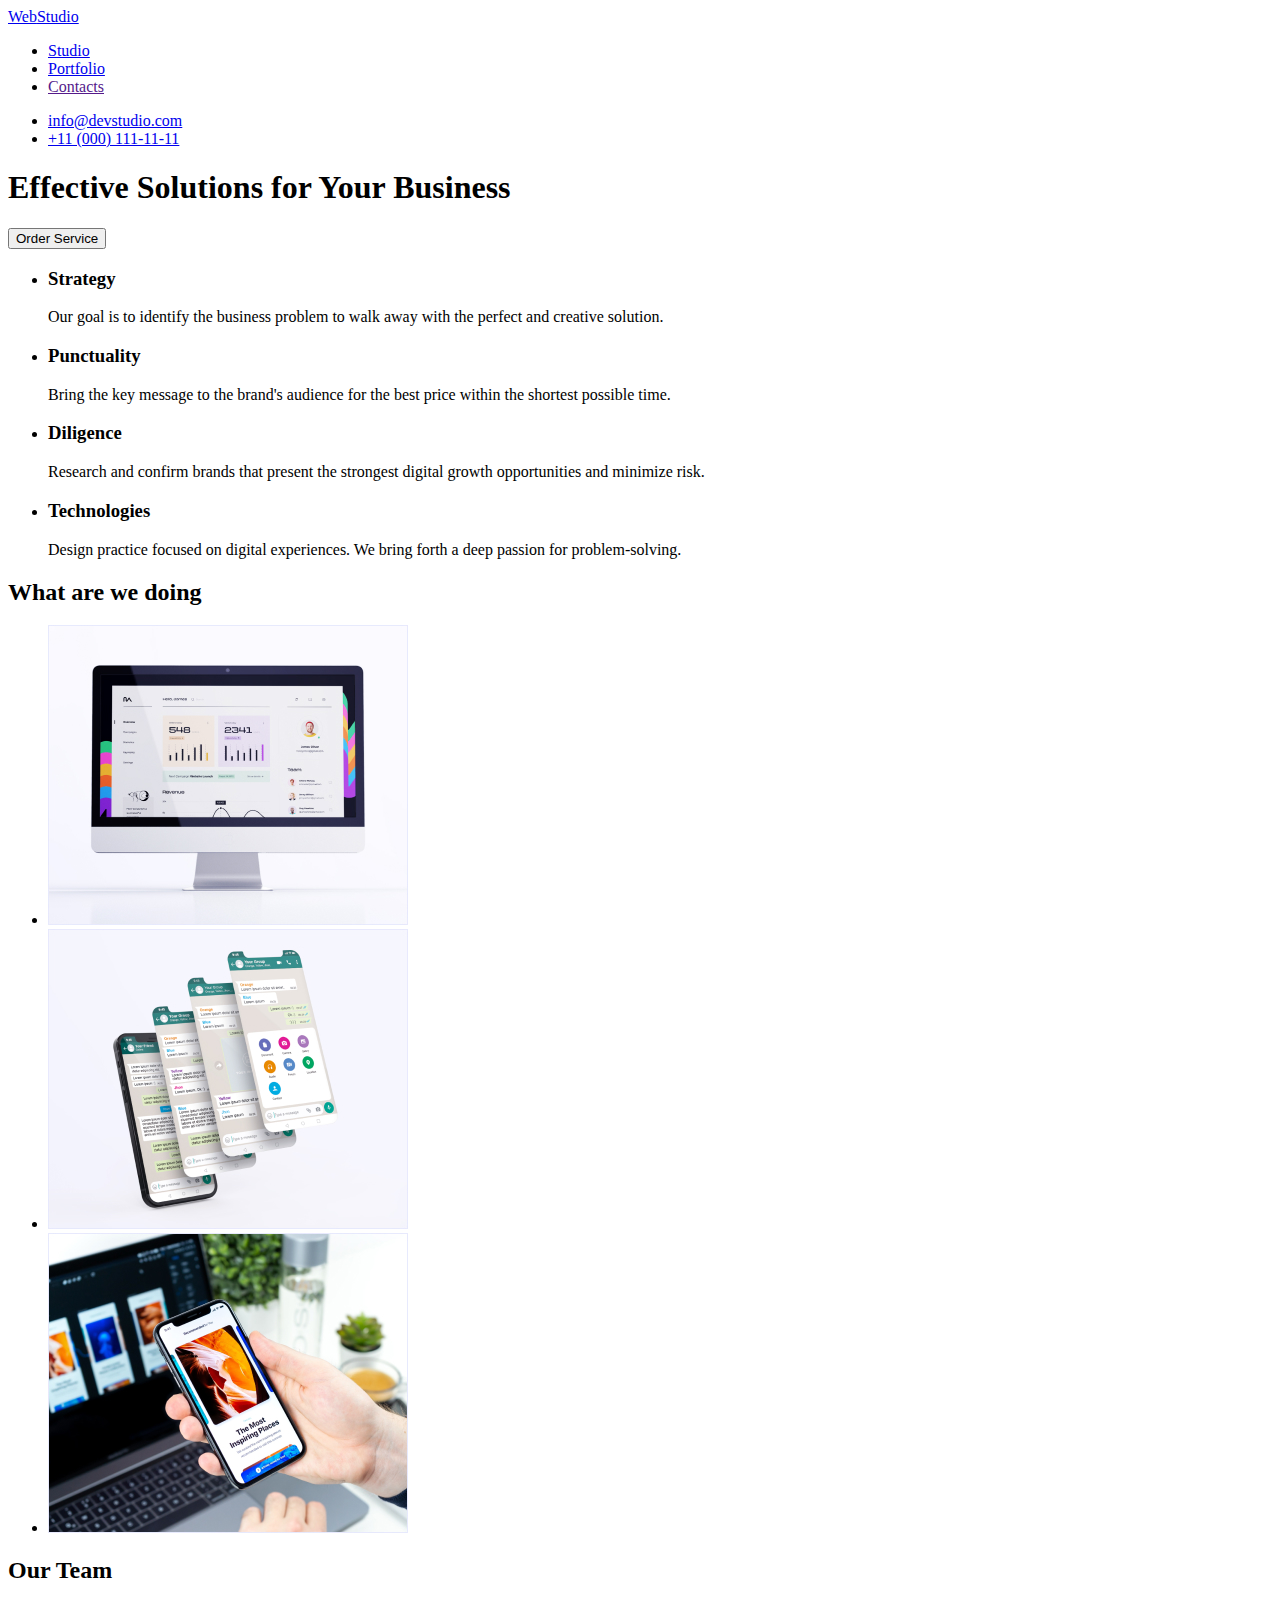
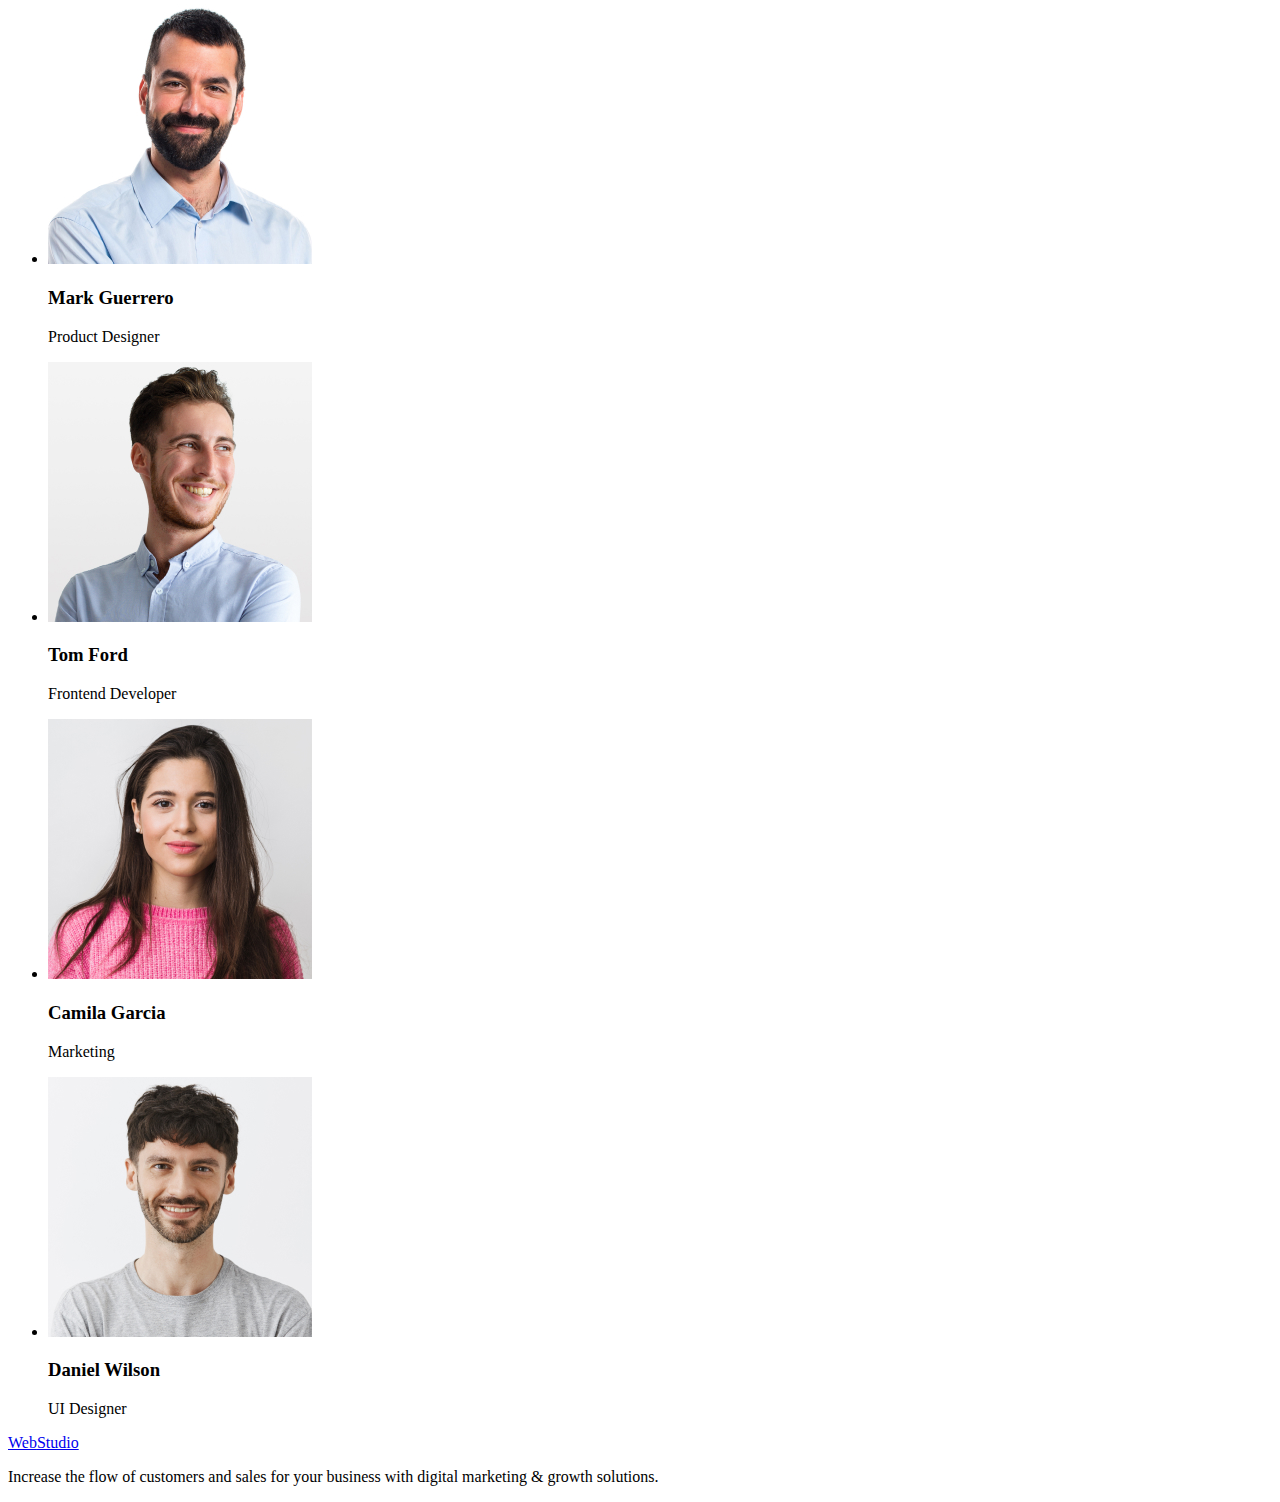
==== index.html @ 490d6470 "add-portfolio-html" ====
<!DOCTYPE html>
<html lang="en">
  <head>
    <meta charset="UTF-8" />
    <meta http-equiv="X-UA-Compatible" content="IE=edge" />
    <meta name="viewport" content="width=device-width, initial-scale=1.0" />
    <title>Document</title>
  </head>
  <body>
    <header>
      <a href="./index.html"><span>Web</span>Studio</a>

      <nav>
        <ul>
          <li><a href="./index.html">Studio</a></li>
          <li><a href="./Portfolio.html">Portfolio</a></li>
          <li><a href="">Contacts</a></li>
        </ul>
      </nav>

      <ul>
        <li><a href="mailto:info@devstudio.com">info@devstudio.com</a></li>
        <li><a href="tel:+110001111111">+11 (000) 111-11-11</a></li>
      </ul>
    </header>
    <main>
      <section>
        <h1>Effective Solutions for Your Business</h1>
        <button type="button">Order Service</button>
      </section>

      <!-- strategy......Technologies.  -->
      <section>
        <ul>
          <li>
            <h3>Strategy</h3>
            <p>
              Our goal is to identify the business problem to walk away with the
              perfect and creative solution.
            </p>
          </li>
          <li>
            <h3>Punctuality</h3>
            <p>
              Bring the key message to the brand's audience for the best price
              within the shortest possible time.
            </p>
          </li>
          <li>
            <h3>Diligence</h3>
            <p>
              Research and confirm brands that present the strongest digital
              growth opportunities and minimize risk.
            </p>
          </li>
          <li>
            <h3>Technologies</h3>
            <p>
              Design practice focused on digital experiences. We bring forth a
              deep passion for problem-solving.
            </p>
          </li>
        </ul>
      </section>
      <!-- What are we doing -->
      <section>
        <h2>What are we doing</h2>
        <ul>
          <li>
            <img src="./images/rectangle71.jpg" width="360" alt="All in one" />
          </li>
          <li>
            <img
              src="./images/rectangle712.jpg"
              width="360"
              alt="many displays"
            />
          </li>
          <li>
            <img src="./images/rectangle713.jpg" width="360" alt="Phone" />
          </li>
        </ul>
      </section>

      <!-- Our Team -->
      <section>
        <h2>Our Team</h2>
        <ul>
          <li>
            <img src="./images/foto1.jpg" width="264" alt="Mark Guerrero" />
            <h3>Mark Guerrero</h3>
            <p>Product Designer</p>
          </li>
          <li>
            <img src="./images/foto2.jpg" width="264" alt="Tom Ford" />
            <h3>Tom Ford</h3>
            <p>Frontend Developer</p>
          </li>
          <li>
            <img src="./images/foto3.jpg" width="264" alt="Camila Garcia" />
            <h3>Camila Garcia</h3>
            <p>Marketing</p>
          </li>
          <li>
            <img src="./images/foto4.jpg" width="264" alt="Daniel Wilson" />
            <h3>Daniel Wilson</h3>
            <p>UI Designer</p>
          </li>
        </ul>
      </section>
    </main>
    <footer>
      <a href="./index.html"><span>Web</span>Studio</a>
      <p>
        Increase the flow of customers and sales for your business with digital
        marketing & growth solutions.
      </p>
    </footer>
  </body>
</html>
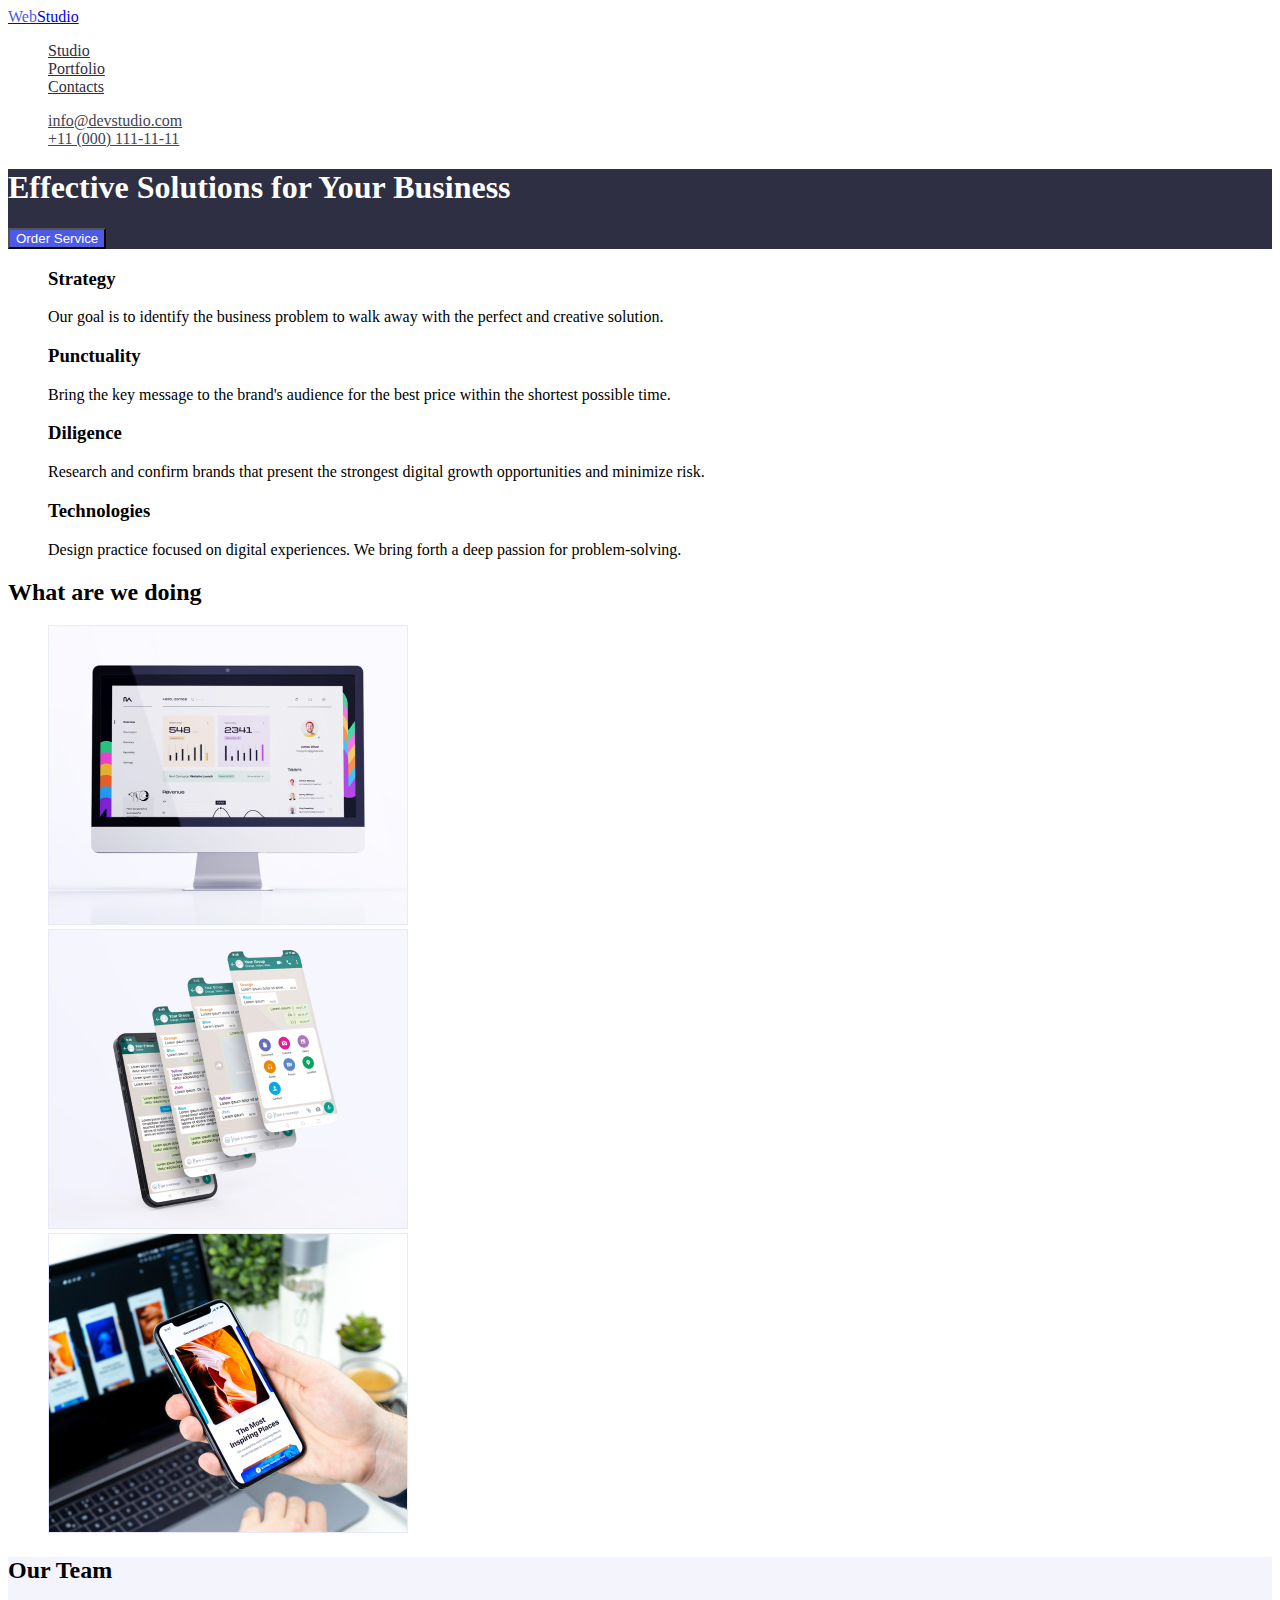
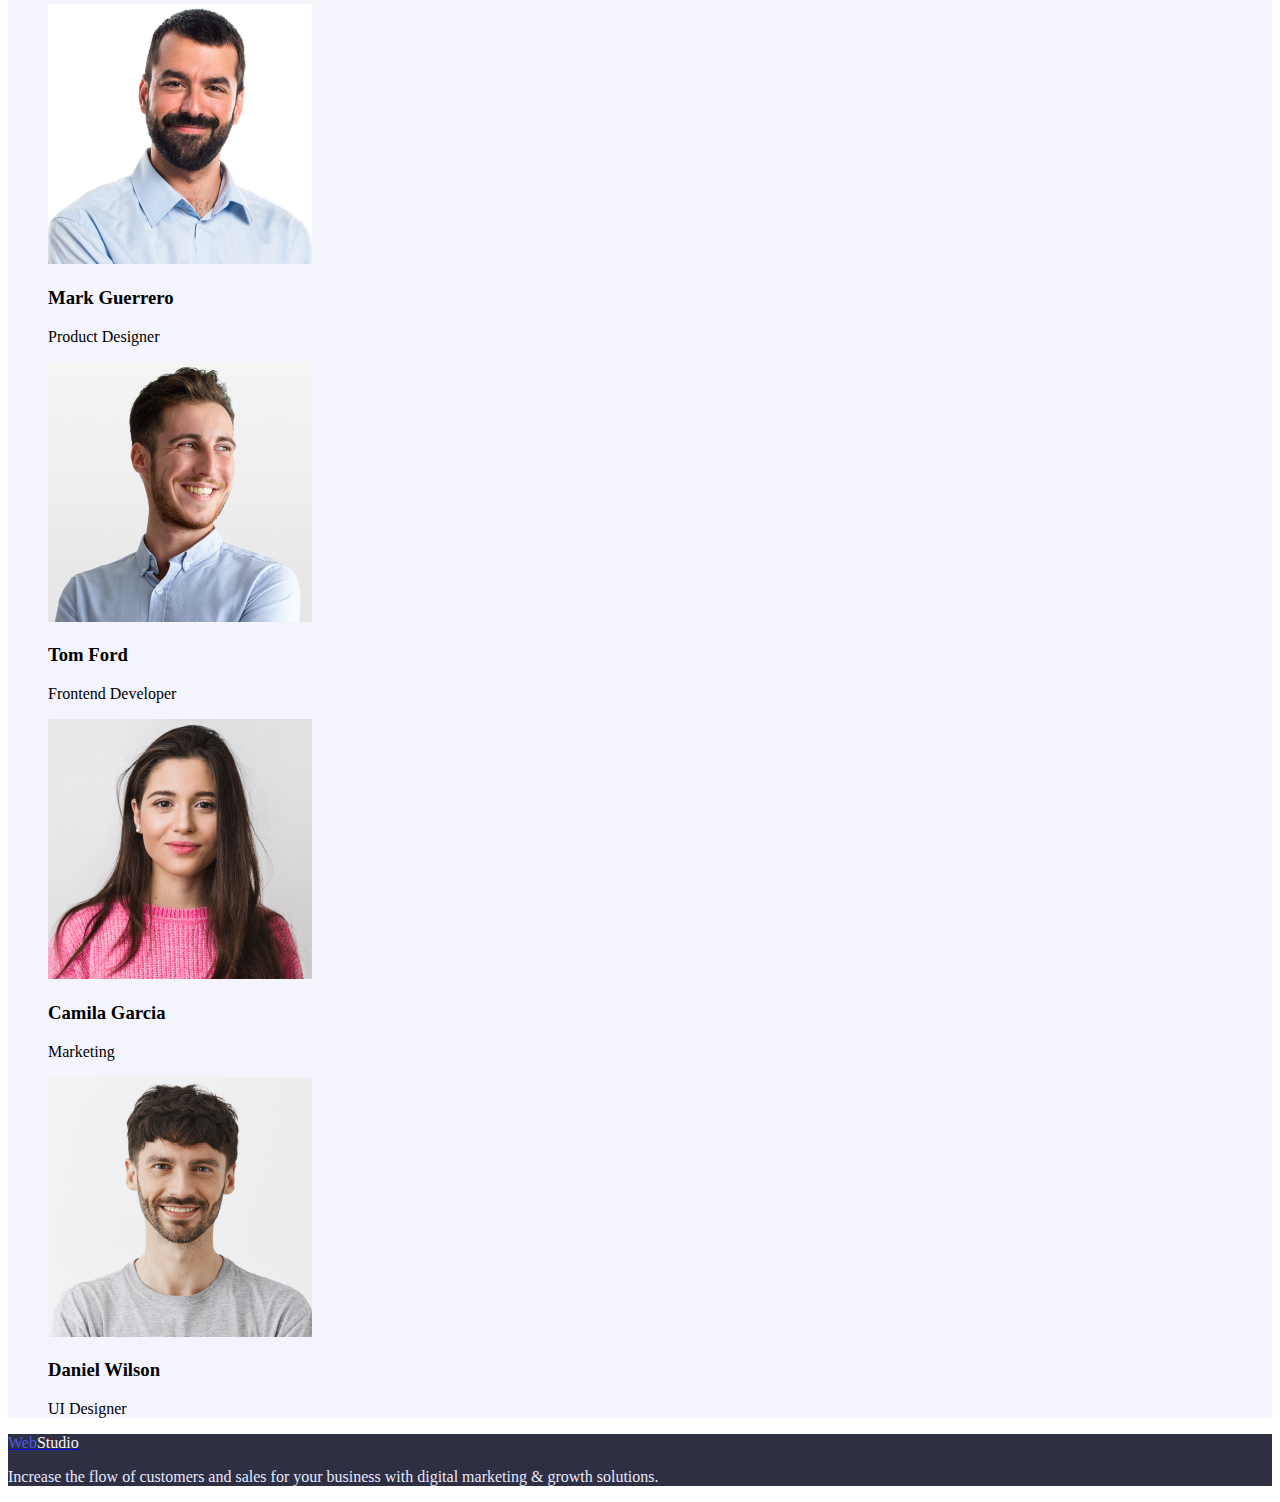
==== commit 7a03df5c: "add some class" ====
--- a/index.html
+++ b/index.html
@@ -5,28 +5,29 @@
     <meta http-equiv="X-UA-Compatible" content="IE=edge" />
     <meta name="viewport" content="width=device-width, initial-scale=1.0" />
     <title>Document</title>
+    <link rel="stylesheet" href="./css/styles.css">
   </head>
   <body>
     <header>
-      <a href="./index.html"><span>Web</span>Studio</a>
+      <a href="./index.html"><span class="logo">Web</span>Studio</a>
 
       <nav>
         <ul>
-          <li><a href="./index.html">Studio</a></li>
-          <li><a href="./Portfolio.html">Portfolio</a></li>
-          <li><a href="">Contacts</a></li>
+          <li><a href="./index.html" class="nav">Studio</a></li>
+          <li><a href="./portfolio.html" class="nav">Portfolio</a></li>
+          <li><a href=""class="nav">Contacts</a></li>
         </ul>
       </nav>
 
       <ul>
-        <li><a href="mailto:info@devstudio.com">info@devstudio.com</a></li>
-        <li><a href="tel:+110001111111">+11 (000) 111-11-11</a></li>
+        <li><a href="mailto:info@devstudio.com" class="mail-tel">info@devstudio.com</a></li>
+        <li><a href="tel:+110001111111" class="mail-tel">+11 (000) 111-11-11</a></li>
       </ul>
     </header>
     <main>
-      <section>
+      <section class="head">
         <h1>Effective Solutions for Your Business</h1>
-        <button type="button">Order Service</button>
+        <button type="button" class="button-primary">Order Service</button>
       </section>
 
       <!-- strategy......Technologies.  -->
@@ -83,7 +84,7 @@
       </section>
 
       <!-- Our Team -->
-      <section>
+      <section class="our-team">
         <h2>Our Team</h2>
         <ul>
           <li>
@@ -109,8 +110,8 @@
         </ul>
       </section>
     </main>
-    <footer>
-      <a href="./index.html"><span>Web</span>Studio</a>
+    <footer class="footer">
+      <a href="./index.html"><span class="logo">Web</span><span class="logo-footer">Studio</span></a>
       <p>
         Increase the flow of customers and sales for your business with digital
         marketing & growth solutions.
--- a/css/styles.css
+++ b/css/styles.css
@@ -0,0 +1,60 @@
+/*  усіх заголовків #2E2F42 */
+/*  загального тексту #434455 */
+/*  кнопок #4D5AE5 */
+/*  активний текст #FFFFFF */
+/*  фон неатквної кнопки #E7E9FC */
+
+.body{
+    background-color: #E5E5E5;
+    color: #434455;
+}
+ul{
+    list-style: none;
+}
+ /* Логотип */
+ .logo{
+    color: #4D5AE5;
+ }
+ .nav{
+   color:  #2E2F42
+ }
+
+ .head{
+    background: #2E2F42;
+    color: #FFFFFF;
+ }
+ 
+ .button-primary{
+    background-color:   #4D5AE5;
+    color: #FFFFFF;
+ }
+ .button-primary:hover, .button-primary:focus{
+    background-color: #E7E9FC;
+    color: #4D5AE5;
+ }
+ .button-secondary{
+    background-color: #E7E9FC;
+    color: #4D5AE5;
+ }
+.button-secondary:hover, .button-secondary:focus{
+    background-color:   #4D5AE5;
+    color: #FFFFFF;
+}
+.mail-tel{
+    color: #434455;
+}
+.mail-tel:hover, .mail-tel:focus{
+    color: #4D5AE5;
+}
+.our-team{
+    background-color: #F4F4FD;
+    
+}
+
+.footer{
+    background-color: #2E2F42;
+    color: #E7E9FC;
+}
+.logo-footer{
+    color: #F4F4FD;
+}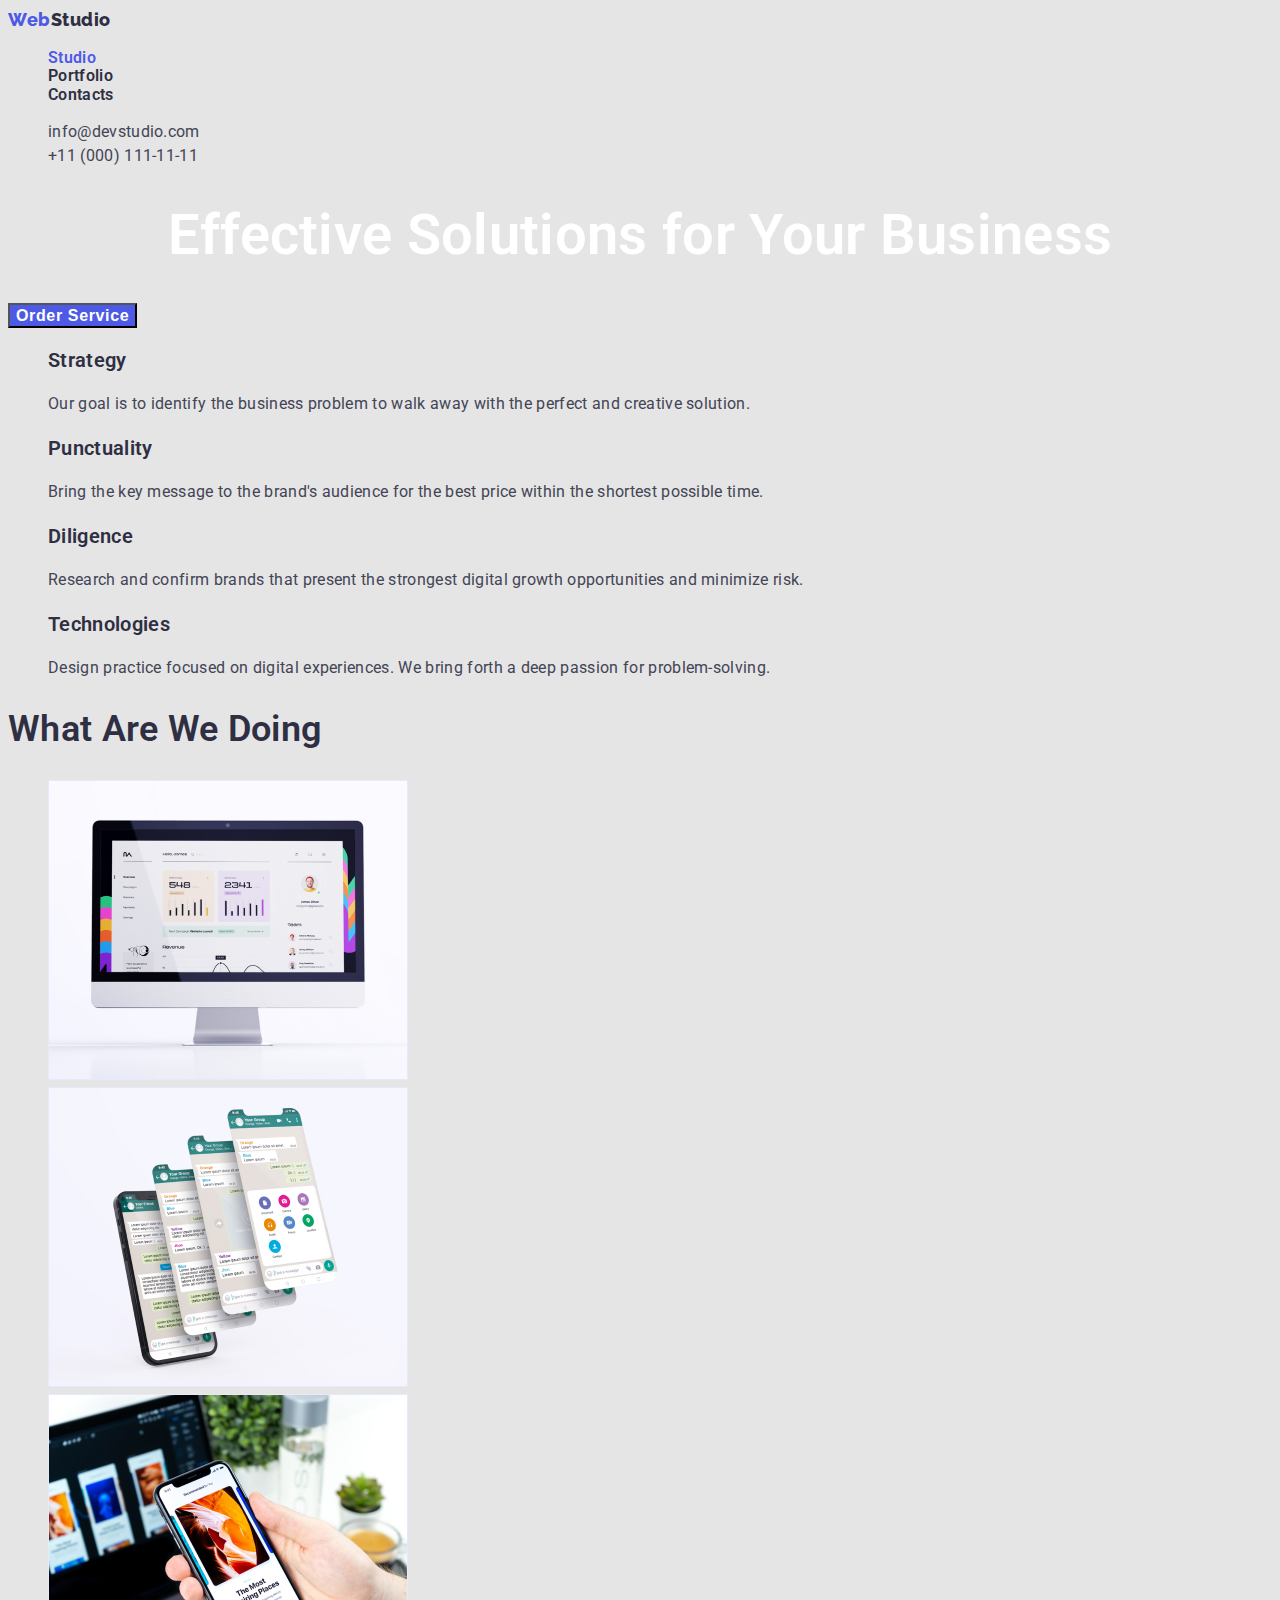
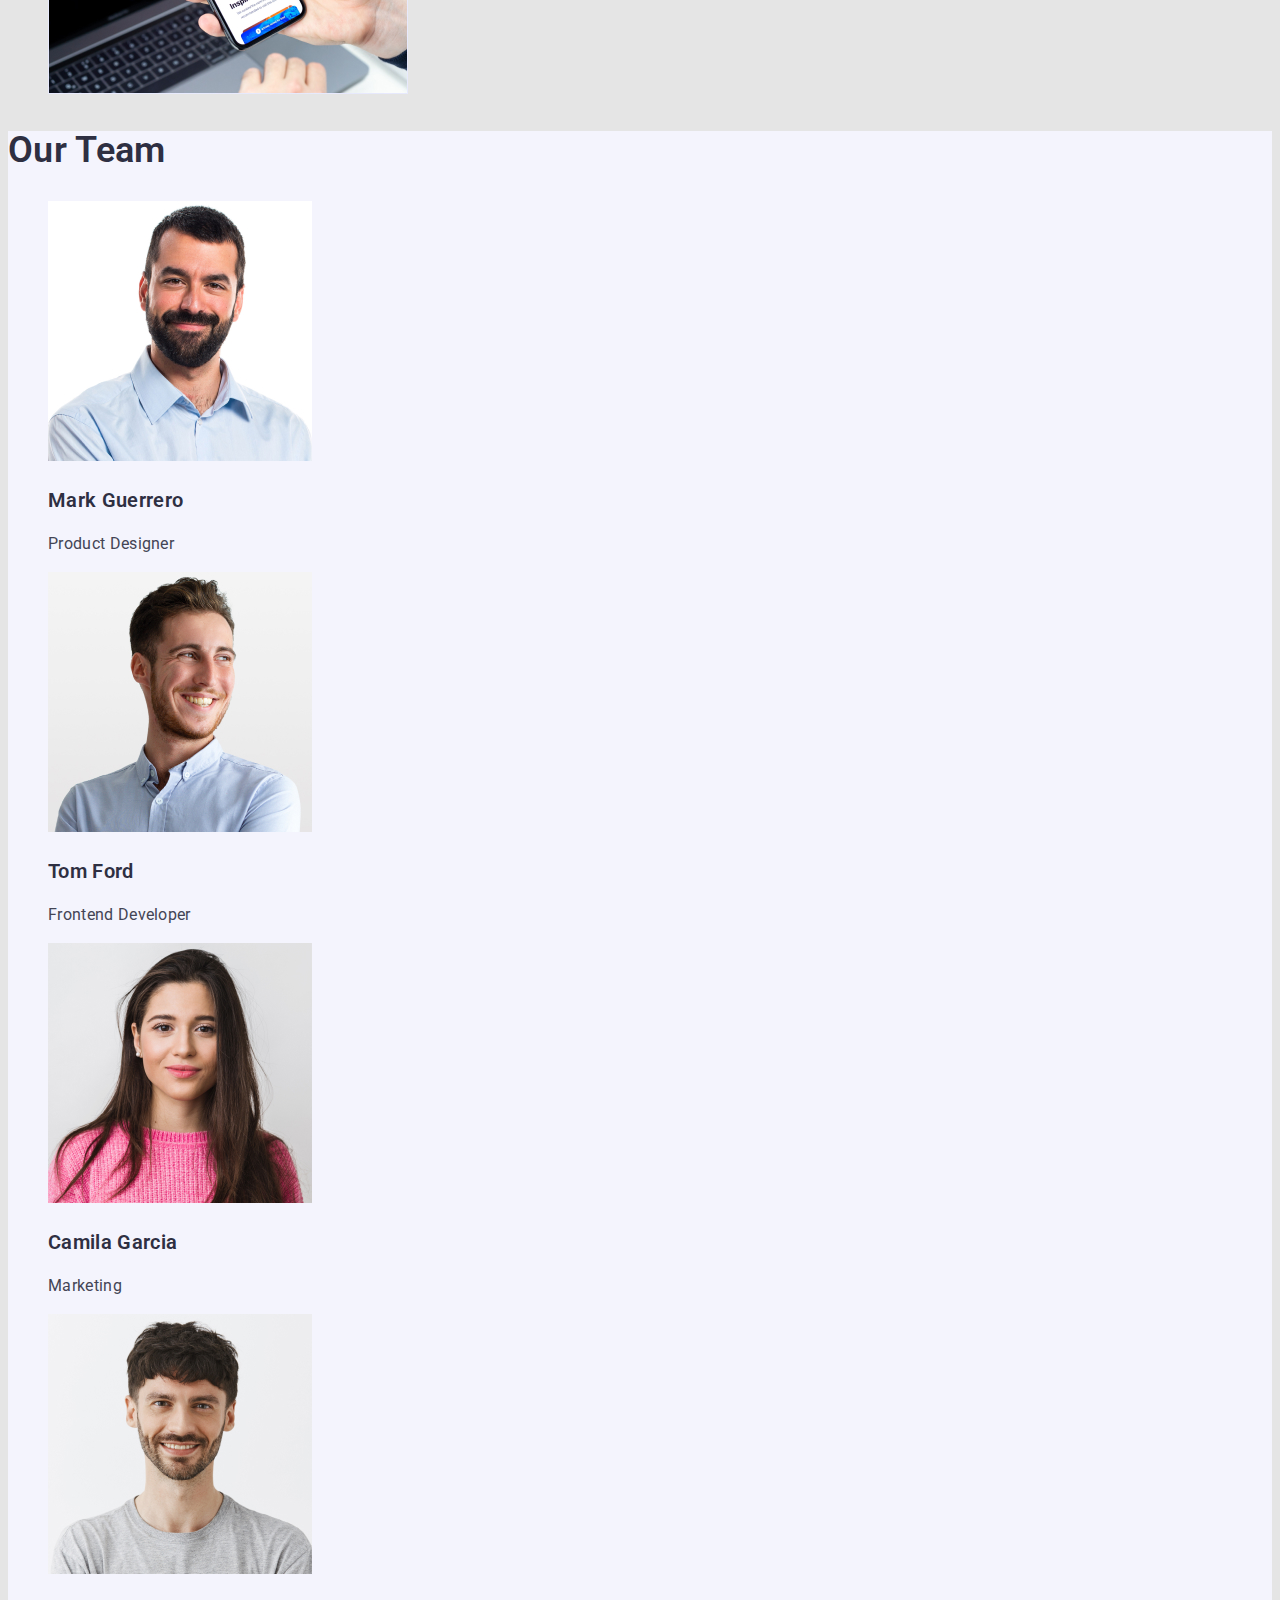
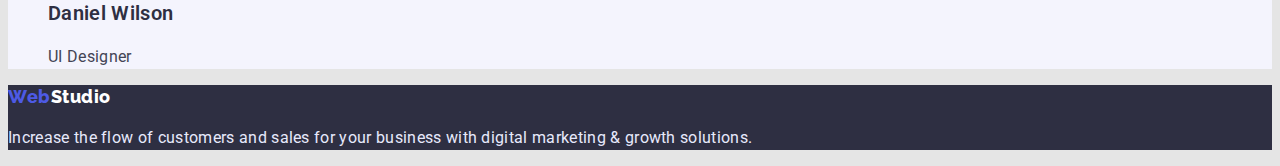
==== commit a7c15bb6: "for inspection" ====
--- a/index.html
+++ b/index.html
@@ -4,58 +4,66 @@
     <meta charset="UTF-8" />
     <meta http-equiv="X-UA-Compatible" content="IE=edge" />
     <meta name="viewport" content="width=device-width, initial-scale=1.0" />
-    <title>Document</title>
-    <link rel="stylesheet" href="./css/styles.css">
+    <title>WebStudio</title>
+<link rel="preconnect" href="https://fonts.googleapis.com">
+<link rel="preconnect" href="https://fonts.gstatic.com" crossorigin>
+<link href="https://fonts.googleapis.com/css2?family=Raleway:wght@700&family=Roboto:wght@400;500;700;900&display=swap" rel="stylesheet">
+
+<link rel="stylesheet" href="./css/styles.css">
   </head>
+
   <body>
     <header>
-      <a href="./index.html"><span class="logo">Web</span>Studio</a>
+      <a href="./index.html" class="logo"><span class="web">Web</span><span class="studio">Studio</span></a>
 
       <nav>
-        <ul>
-          <li><a href="./index.html" class="nav">Studio</a></li>
-          <li><a href="./portfolio.html" class="nav">Portfolio</a></li>
-          <li><a href=""class="nav">Contacts</a></li>
+        <ul  class="site-nav">
+          <li><a href="./index.html" class="link-current">Studio</a></li>
+          <li><a href="./portfolio.html" class="link">Portfolio</a></li>
+          <li><a href="" class="link">Contacts</a></li>
         </ul>
       </nav>
 
       <ul>
-        <li><a href="mailto:info@devstudio.com" class="mail-tel">info@devstudio.com</a></li>
-        <li><a href="tel:+110001111111" class="mail-tel">+11 (000) 111-11-11</a></li>
+        <li><a href="mailto:info@devstudio.com" class="contacts">info@devstudio.com</a></li>
+        <li><a href="tel:+110001111111" class="contacts">+11 (000) 111-11-11</a></li>
       </ul>
     </header>
     <main>
-      <section class="head">
-        <h1>Effective Solutions for Your Business</h1>
+      <section class="hero">
+        <h1 class="hero-title">Effective Solutions for Your Business</h1>
         <button type="button" class="button-primary">Order Service</button>
       </section>
 
+
       <!-- strategy......Technologies.  -->
-      <section>
+
+
+      <section class="section">
         <ul>
           <li>
-            <h3>Strategy</h3>
+            <h3 class="section-subtitles">Strategy</h3>
             <p>
               Our goal is to identify the business problem to walk away with the
               perfect and creative solution.
             </p>
           </li>
           <li>
-            <h3>Punctuality</h3>
+            <h3 class="section-subtitles">Punctuality</h3>
             <p>
               Bring the key message to the brand's audience for the best price
               within the shortest possible time.
             </p>
           </li>
           <li>
-            <h3>Diligence</h3>
+            <h3 class="section-subtitles">Diligence</h3>
             <p>
               Research and confirm brands that present the strongest digital
               growth opportunities and minimize risk.
             </p>
           </li>
           <li>
-            <h3>Technologies</h3>
+            <h3 class="section-subtitles">Technologies</h3>
             <p>
               Design practice focused on digital experiences. We bring forth a
               deep passion for problem-solving.
@@ -63,9 +71,13 @@
           </li>
         </ul>
       </section>
+
+
       <!-- What are we doing -->
-      <section>
-        <h2>What are we doing</h2>
+
+
+      <section class="section">
+        <h2 class="selection-title">What are we doing</h2>
         <ul>
           <li>
             <img src="./images/rectangle71.jpg" width="360" alt="All in one" />
@@ -83,35 +95,40 @@
         </ul>
       </section>
 
+
       <!-- Our Team -->
-      <section class="our-team">
-        <h2>Our Team</h2>
+
+
+      <section class="section team">
+        <h2 class="selection-title"> Our Team</h2>
         <ul>
           <li>
             <img src="./images/foto1.jpg" width="264" alt="Mark Guerrero" />
-            <h3>Mark Guerrero</h3>
+            <h3 class="section-subtitles">Mark Guerrero</h3>
             <p>Product Designer</p>
           </li>
           <li>
             <img src="./images/foto2.jpg" width="264" alt="Tom Ford" />
-            <h3>Tom Ford</h3>
+            <h3 class="section-subtitles">Tom Ford</h3>
             <p>Frontend Developer</p>
           </li>
           <li>
             <img src="./images/foto3.jpg" width="264" alt="Camila Garcia" />
-            <h3>Camila Garcia</h3>
+            <h3 class="section-subtitles">Camila Garcia</h3>
             <p>Marketing</p>
           </li>
           <li>
             <img src="./images/foto4.jpg" width="264" alt="Daniel Wilson" />
-            <h3>Daniel Wilson</h3>
+            <h3 class="section-subtitles">Daniel Wilson</h3>
             <p>UI Designer</p>
           </li>
         </ul>
       </section>
     </main>
+
+
     <footer class="footer">
-      <a href="./index.html"><span class="logo">Web</span><span class="logo-footer">Studio</span></a>
+      <a href="./index.html" class="logo"><span class="web">Web</span><span class="studio">Studio</span></a>
       <p>
         Increase the flow of customers and sales for your business with digital
         marketing & growth solutions.
--- a/css/styles.css
+++ b/css/styles.css
@@ -1,60 +1,191 @@
-/*  усіх заголовків #2E2F42 */
-/*  загального тексту #434455 */
-/*  кнопок #4D5AE5 */
-/*  активний текст #FFFFFF */
-/*  фон неатквної кнопки #E7E9FC */
 
-.body{
+/* колір основного тексту 434455*/
+/* основний колір фону #E5E5E5 */
+
+/* додатковий колір фону F4F4FD */
+
+/* headlines #2E2F42 */
+/* button text #4D5AE5 */
+/* button background #E7E9FC */
+
+
+:root{
+    --primary-text-color: #434455;
+    --primary-white-color: #ffffff;
+    --title-text-color: #2E2F42;
+    --accent-color: #4D5AE5;
+}
+
+body{
+
+    font-family: 'Roboto', sans-serif;
     background-color: #E5E5E5;
-    color: #434455;
+    color: var(--primary-text-color);
+    letter-spacing: 0.02em;
+    font-size: 16px;
+    line-height: 1.5;
+
 }
+
+ /* Логотип */
+ 
+  .logo{
+    Font-family: 'Raleway', sans-serif;
+
+font-weight: 800;
+font-size: 18px;
+line-height: 1.3;
+letter-spacing: 0.03em;
+text-decoration: none;
+
+ }
+
+.web{
+    color: var(--accent-color);
+ }
+.studio{
+    color: var(--title-text-color);
+}
+    
+/* прибрав точки в списку */
+
 ul{
     list-style: none;
+    }
+
+
+    /* шапка з контактами */
+.site-nav{
+ 
+font-weight: 600;
+font-size: 16px;
+line-height: 1.15;
+
 }
- /* Логотип */
- .logo{
-    color: #4D5AE5;
- }
- .nav{
-   color:  #2E2F42
+
+ .site-nav .link{
+    color: var(--title-text-color);
+    text-decoration: none
+
  }
 
- .head{
-    background: #2E2F42;
-    color: #FFFFFF;
+ .site-nav .link:hover, .site-nav .link:focus{
+   color: var(--primary-text-color);
  }
- 
- .button-primary{
-    background-color:   #4D5AE5;
-    color: #FFFFFF;
- }
- .button-primary:hover, .button-primary:focus{
-    background-color: #E7E9FC;
-    color: #4D5AE5;
- }
- .button-secondary{
-    background-color: #E7E9FC;
-    color: #4D5AE5;
- }
-.button-secondary:hover, .button-secondary:focus{
-    background-color:   #4D5AE5;
-    color: #FFFFFF;
-}
-.mail-tel{
-    color: #434455;
-}
-.mail-tel:hover, .mail-tel:focus{
-    color: #4D5AE5;
-}
-.our-team{
-    background-color: #F4F4FD;
-    
+
+
+.site-nav .link-current{
+    color: var(--accent-color);
+    text-decoration: none
 }
 
+
+.contacts{
+    color: var(--primary-text-color);
+
+
+font-size: 16px;
+line-height: 1.15;
+text-decoration: none;
+}
+.contacts:hover, .contacts:focus{
+    color: var(--accent-color);
+}
+
+.hero-title{
+    color: var(--primary-white-color);
+ 
+font-weight: 600;
+font-size: 56px;
+line-height: 1.07;
+
+text-align: center;
+}
+
+/* заголовки  */
+
+
+.selection-title, .section-subtitles {
+    color: var(--title-text-color);
+}
+
+.selection-title{
+    
+font-weight: 600;
+font-size: 36px;
+line-height: 1.11;
+
+
+text-transform: capitalize;
+}
+
+.section-subtitles{
+    font-weight: 600;
+font-size: 20px;
+line-height: 1.2;
+
+}
+
+
+    /* Our team */
+
+.team{
+    background-color: #F4F4FD;
+}
+
+    /* Кнопки */
+
+
+.button-primary{
+
+    color: var(--primary-white-color);
+    background-color: var(--accent-color);
+
+
+    font-weight: 600;
+font-size: 16px;
+line-height: 1.19;
+
+letter-spacing: 0.04em;
+
+    cursor: pointer;
+
+ 
+}
+
+.buton-primary:hover, 
+.buton-primary:focus{
+    color: var(--accent-color);
+    background-color: #E7E9FC;
+} 
+
+.button-secondary{
+   
+    color: var(--accent-color);
+    background-color: #E7E9FC;
+
+font-weight: 600;
+font-size: 16px;
+line-height: 1.5;
+
+letter-spacing: 0.04em;
+
+ cursor: pointer;
+
+}
+.button-secondary:hover, 
+.button-secondary:focus{
+    color: var(--primary-white-color);
+    background-color: var(--accent-color);
+}
+
+
+    /* footer */
 .footer{
-    background-color: #2E2F42;
+
     color: #E7E9FC;
+    background-color: var(--title-text-color);
 }
-.logo-footer{
-    color: #F4F4FD;
+.footer .studio{
+    color: var(--primary-white-color);
 }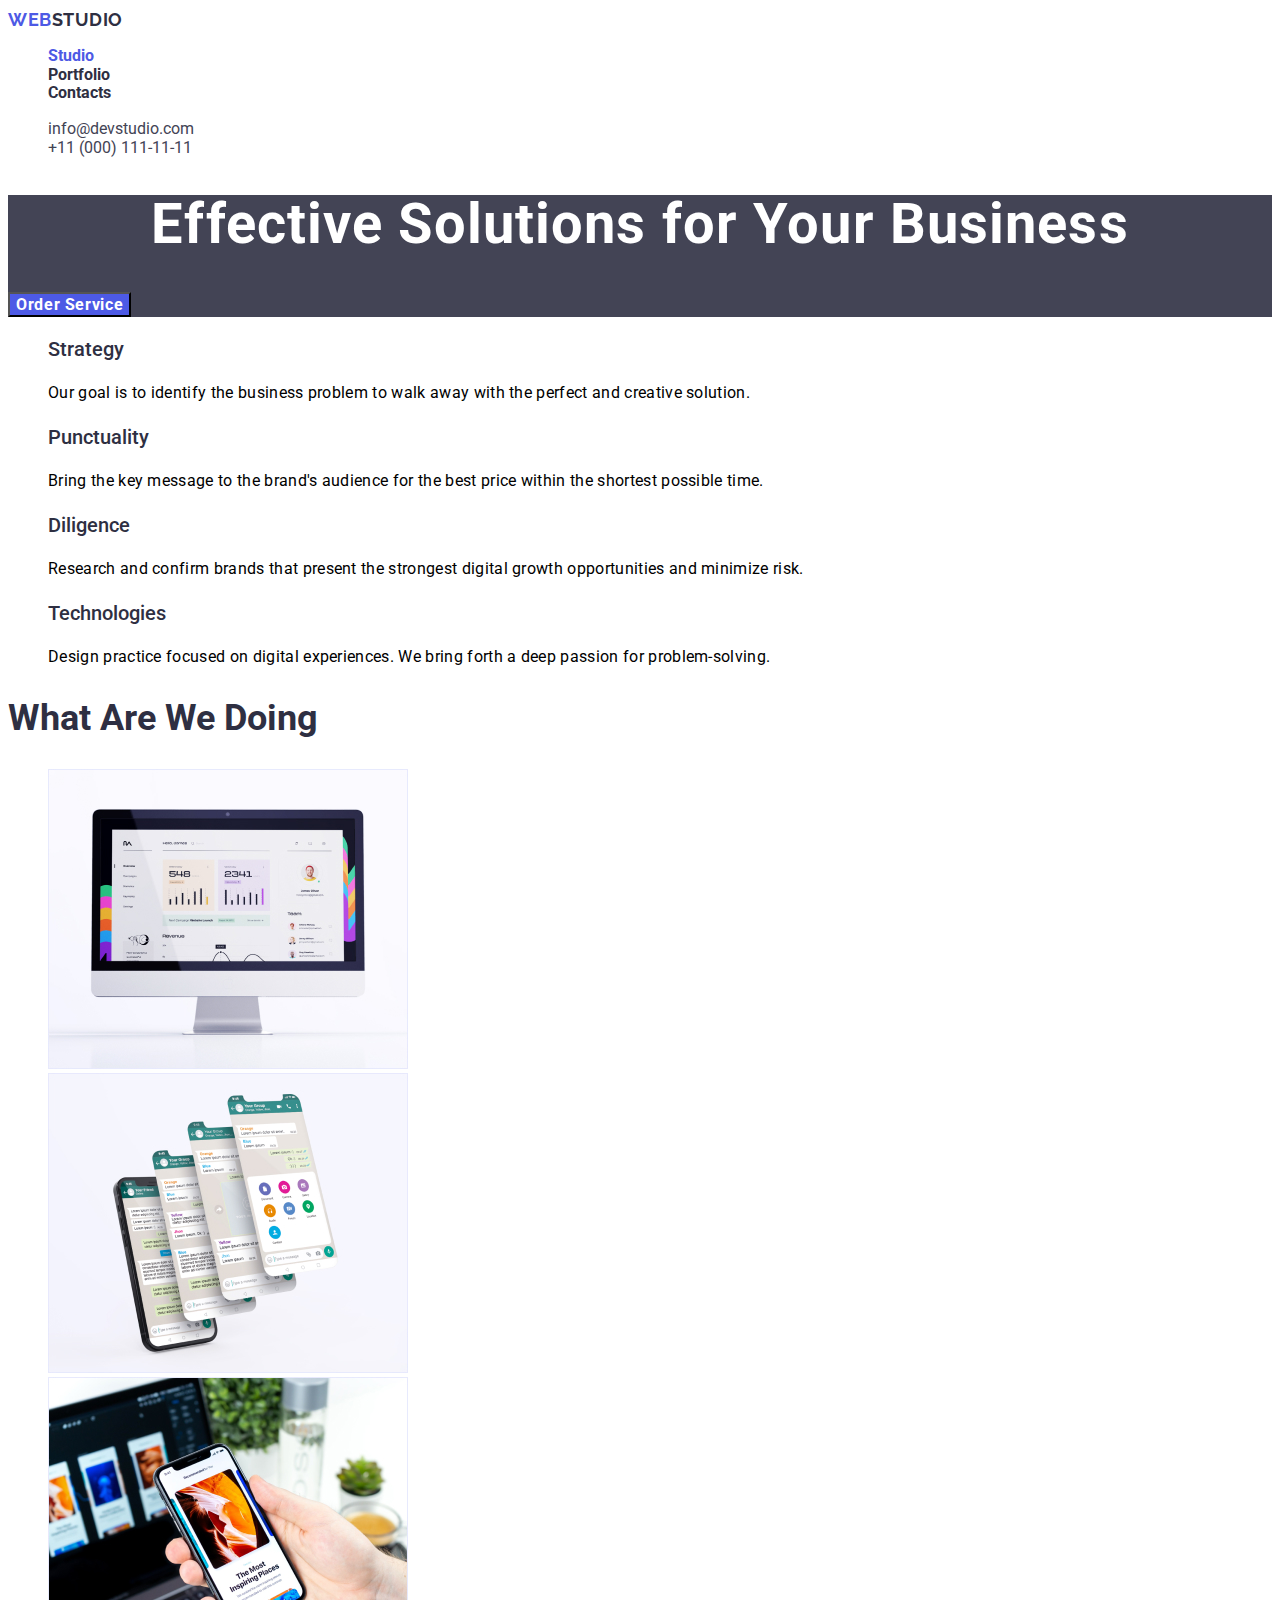
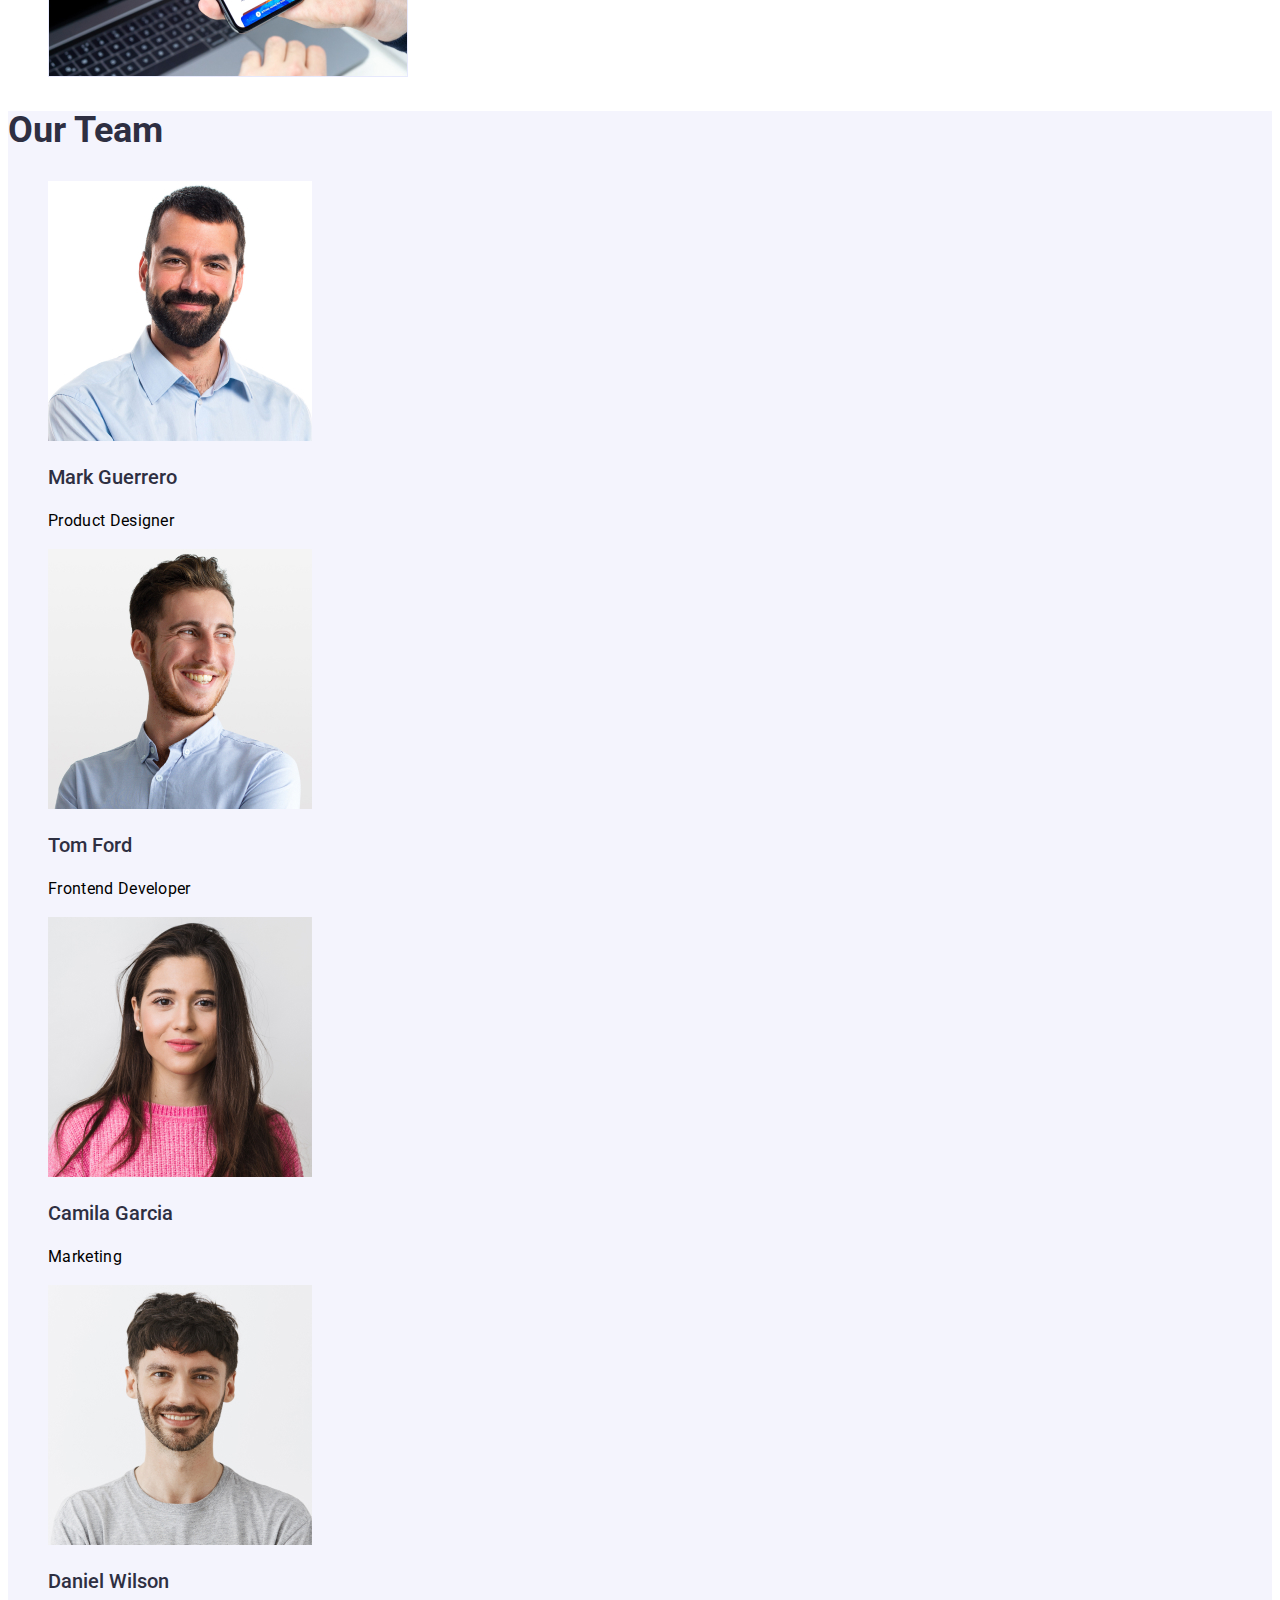
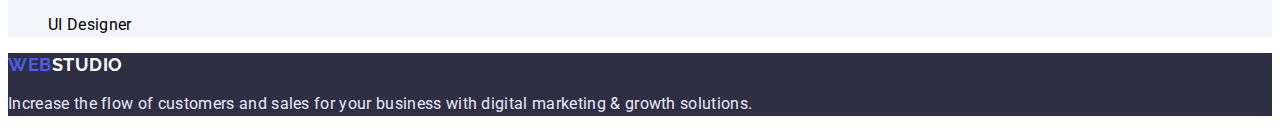
==== commit 75228602: "fixed errors" ====
--- a/index.html
+++ b/index.html
@@ -40,31 +40,32 @@
 
 
       <section class="section">
+        <h2 class="visually-hidden">Futures</h2>
         <ul>
           <li>
             <h3 class="section-subtitles">Strategy</h3>
-            <p>
+            <p class="primary-text">
               Our goal is to identify the business problem to walk away with the
               perfect and creative solution.
             </p>
           </li>
           <li>
             <h3 class="section-subtitles">Punctuality</h3>
-            <p>
+            <p class="primary-text">
               Bring the key message to the brand's audience for the best price
               within the shortest possible time.
             </p>
           </li>
           <li>
             <h3 class="section-subtitles">Diligence</h3>
-            <p>
+            <p class="primary-text">
               Research and confirm brands that present the strongest digital
               growth opportunities and minimize risk.
             </p>
           </li>
           <li>
             <h3 class="section-subtitles">Technologies</h3>
-            <p>
+            <p class="primary-text">
               Design practice focused on digital experiences. We bring forth a
               deep passion for problem-solving.
             </p>
@@ -105,22 +106,22 @@
           <li>
             <img src="./images/foto1.jpg" width="264" alt="Mark Guerrero" />
             <h3 class="section-subtitles">Mark Guerrero</h3>
-            <p>Product Designer</p>
+            <p class="primary-text">Product Designer</p>
           </li>
           <li>
             <img src="./images/foto2.jpg" width="264" alt="Tom Ford" />
             <h3 class="section-subtitles">Tom Ford</h3>
-            <p>Frontend Developer</p>
+            <p class="primary-text">Frontend Developer</p>
           </li>
           <li>
             <img src="./images/foto3.jpg" width="264" alt="Camila Garcia" />
             <h3 class="section-subtitles">Camila Garcia</h3>
-            <p>Marketing</p>
+            <p class="primary-text">Marketing</p>
           </li>
           <li>
             <img src="./images/foto4.jpg" width="264" alt="Daniel Wilson" />
             <h3 class="section-subtitles">Daniel Wilson</h3>
-            <p>UI Designer</p>
+            <p class="primary-text">UI Designer</p>
           </li>
         </ul>
       </section>
@@ -129,7 +130,7 @@
 
     <footer class="footer">
       <a href="./index.html" class="logo"><span class="web">Web</span><span class="studio">Studio</span></a>
-      <p>
+      <p class="primary-text">
         Increase the flow of customers and sales for your business with digital
         marketing & growth solutions.
       </p>
--- a/css/styles.css
+++ b/css/styles.css
@@ -10,20 +10,28 @@
 
 
 :root{
-    --primary-text-color: #434455;
-    --primary-white-color: #ffffff;
-    --title-text-color: #2E2F42;
-    --accent-color: #4D5AE5;
+  
+--primary-white-color: #ffffff;
+--Light-color: #F4F4FD;
+--Accent-color: #E7E9FC;
+--Success-color: #31D0AA;
+--Primary-Brand-color: #4D5AE5;
+--Subtle-Text-color: #8E8F99;
+--dark-color: #2E2F42;
+--primary-Text-color: #434455;
+
+
+
+
+
 }
 
 body{
 
     font-family: 'Roboto', sans-serif;
-    background-color: #E5E5E5;
+    background-color: var(--primary-white-color);
     color: var(--primary-text-color);
-    letter-spacing: 0.02em;
-    font-size: 16px;
-    line-height: 1.5;
+
 
 }
 
@@ -32,19 +40,25 @@
   .logo{
     Font-family: 'Raleway', sans-serif;
 
-font-weight: 800;
+font-weight: 700;
 font-size: 18px;
 line-height: 1.3;
 letter-spacing: 0.03em;
 text-decoration: none;
-
- }
+text-transform: uppercase;
+
+ }
+.primary-text{
+    letter-spacing: 0.02em;
+    font-size: 16px;
+    line-height: 1.5;
+}
 
 .web{
-    color: var(--accent-color);
+    color: var(--Primary-Brand-color);
  }
 .studio{
-    color: var(--title-text-color);
+    color: var(--dark-color);
 }
     
 /* прибрав точки в списку */
@@ -52,36 +66,49 @@
 ul{
     list-style: none;
     }
+  .visually-hidden {
+  position: absolute;
+  width: 1px;
+  height: 1px;
+  margin: -1px;
+  border: 0;
+  padding: 0;
+  
+  white-space: nowrap;
+  clip-path: inset(100%);
+  clip: rect(0 0 0 0);
+  overflow: hidden;
+}
 
 
     /* шапка з контактами */
 .site-nav{
  
-font-weight: 600;
+font-weight: 700;
 font-size: 16px;
 line-height: 1.15;
 
 }
 
  .site-nav .link{
-    color: var(--title-text-color);
+    color: var(--dark-color);
     text-decoration: none
 
  }
 
  .site-nav .link:hover, .site-nav .link:focus{
-   color: var(--primary-text-color);
+   color: var(--Primary-Brand-color);
  }
 
 
 .site-nav .link-current{
-    color: var(--accent-color);
+    color: var(--Primary-Brand-color);
     text-decoration: none
 }
 
 
 .contacts{
-    color: var(--primary-text-color);
+    color: var(--primary-Text-color);
 
 
 font-size: 16px;
@@ -89,29 +116,35 @@
 text-decoration: none;
 }
 .contacts:hover, .contacts:focus{
-    color: var(--accent-color);
+    color: var(--Primary-Brand-color);
+}
+
+.hero{
+    background-color: var(--primary-Text-color);
+        letter-spacing: 0.02em;
 }
 
 .hero-title{
     color: var(--primary-white-color);
  
-font-weight: 600;
+font-weight: 700;
 font-size: 56px;
 line-height: 1.07;
 
 text-align: center;
+letter-spacing: 0.02em;
 }
 
 /* заголовки  */
 
 
 .selection-title, .section-subtitles {
-    color: var(--title-text-color);
+    color: var(--dark-color);
 }
 
 .selection-title{
     
-font-weight: 600;
+font-weight: 700;
 font-size: 36px;
 line-height: 1.11;
 
@@ -120,7 +153,7 @@
 }
 
 .section-subtitles{
-    font-weight: 600;
+    font-weight: 500;
 font-size: 20px;
 line-height: 1.2;
 
@@ -129,8 +162,9 @@
 
     /* Our team */
 
+
 .team{
-    background-color: #F4F4FD;
+    background-color: var(--Light-color);
 }
 
     /* Кнопки */
@@ -139,52 +173,56 @@
 .button-primary{
 
     color: var(--primary-white-color);
-    background-color: var(--accent-color);
-
-
-    font-weight: 600;
+    background-color: var(--Primary-Brand-color);
+
+
+    font-weight: 700;
 font-size: 16px;
 line-height: 1.19;
 
 letter-spacing: 0.04em;
 
+    font-family: 'Roboto';
+     font-style: 400;
     cursor: pointer;
 
  
 }
 
-.buton-primary:hover, 
-.buton-primary:focus{
-    color: var(--accent-color);
-    background-color: #E7E9FC;
+.button-primary:hover, 
+.button-primary:focus{
+    color: var(--Primary-Brand-color);
+    background-color: var(--Accent-color);
 } 
 
 .button-secondary{
    
-    color: var(--accent-color);
-    background-color: #E7E9FC;
-
-font-weight: 600;
+    color: var(--Primary-Brand-color);
+    background-color: var(--Accent-color);
+
+font-weight: 700;
 font-size: 16px;
 line-height: 1.5;
 
 letter-spacing: 0.04em;
 
+    font-family: 'Roboto';
+     font-style: 400;
  cursor: pointer;
 
 }
 .button-secondary:hover, 
 .button-secondary:focus{
     color: var(--primary-white-color);
-    background-color: var(--accent-color);
+    background-color: var(--Primary-Brand-color);
 }
 
 
     /* footer */
 .footer{
 
-    color: #E7E9FC;
-    background-color: var(--title-text-color);
+    color: var(--Accent-color);
+    background-color: var(--dark-color);
 }
 .footer .studio{
     color: var(--primary-white-color);
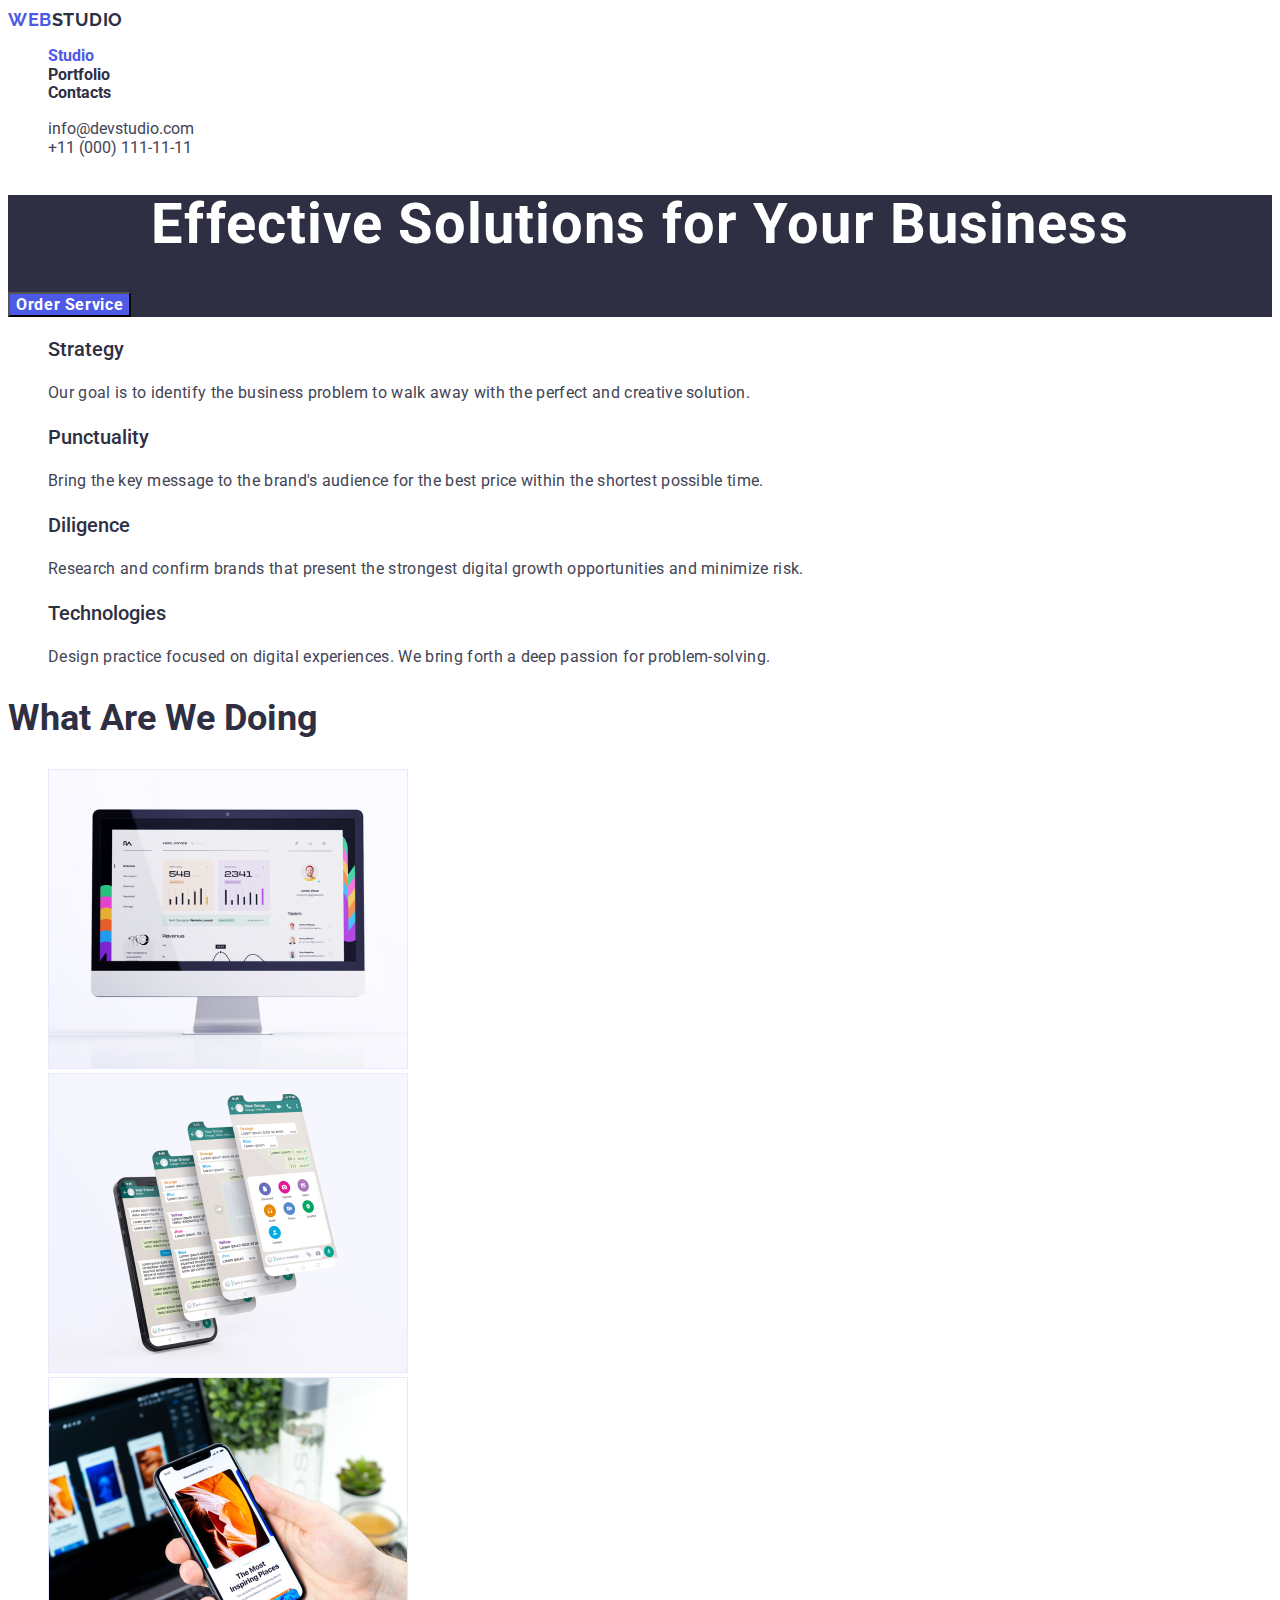
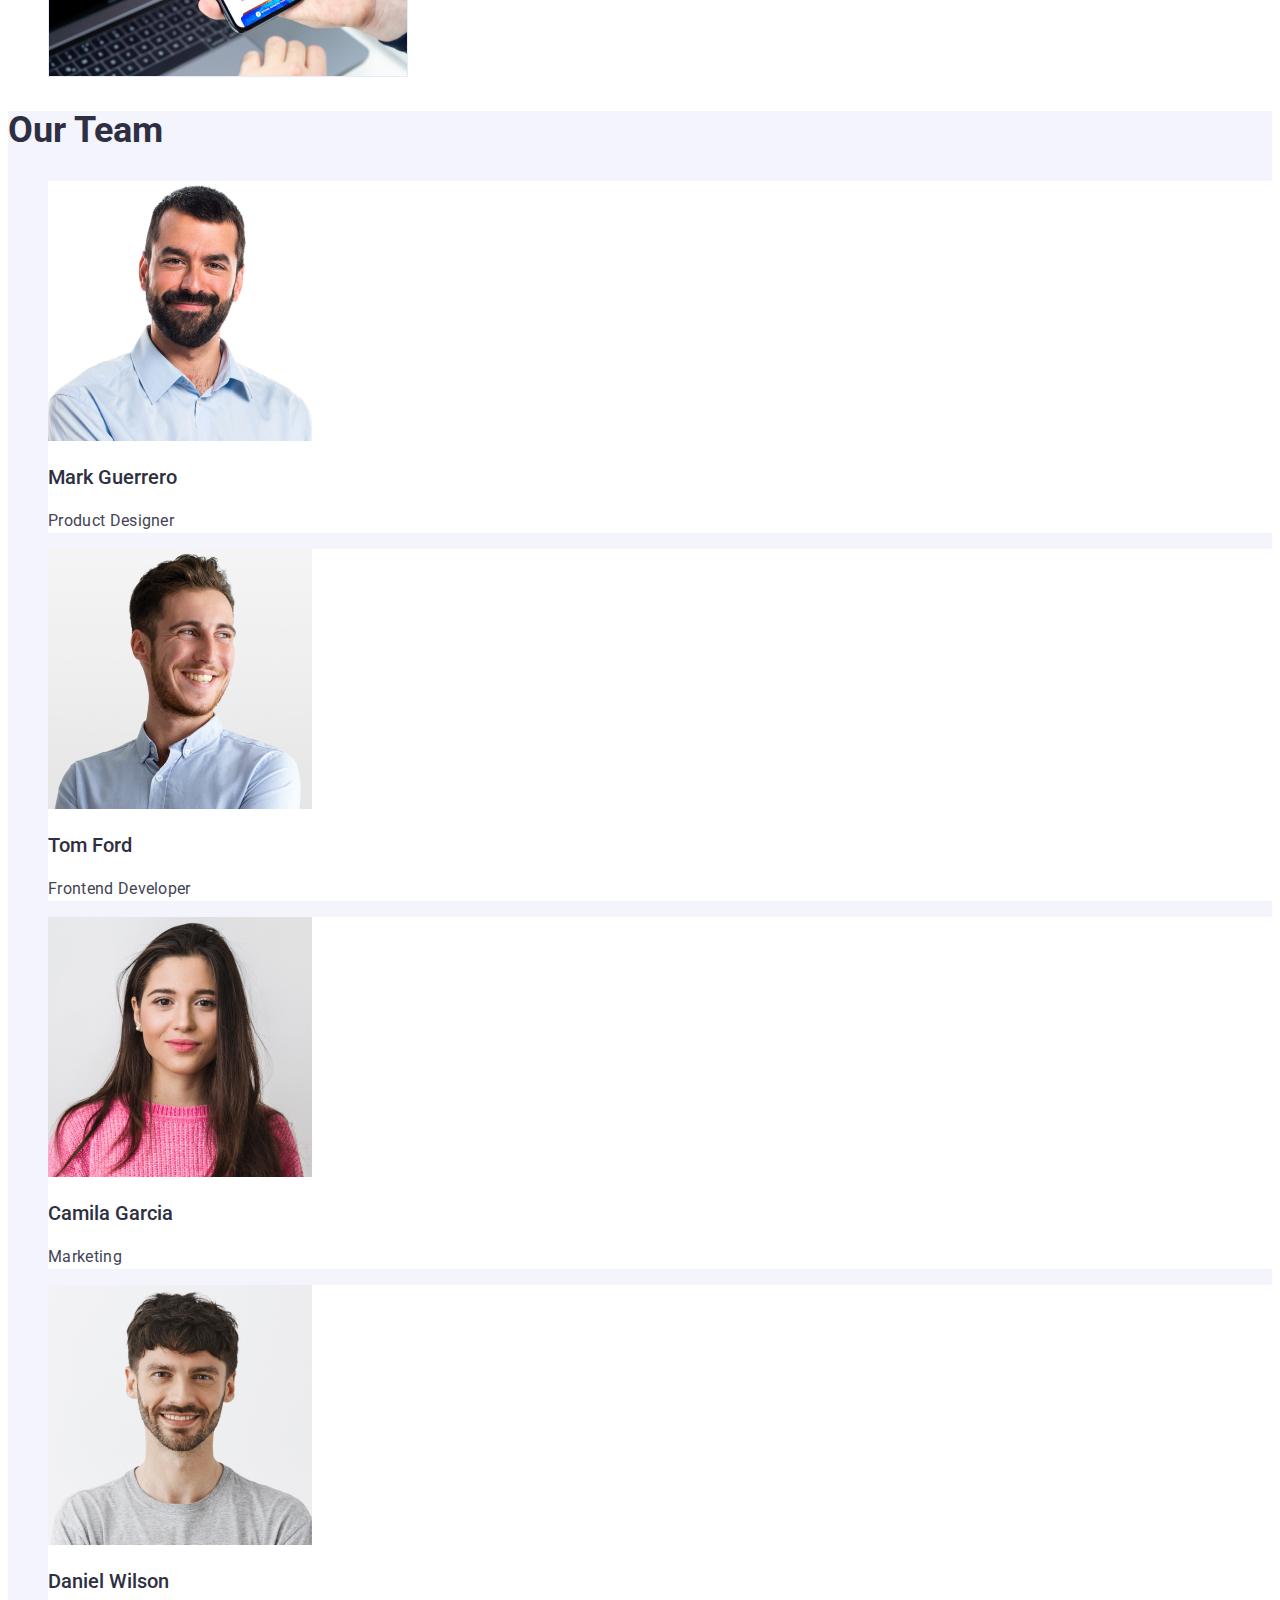
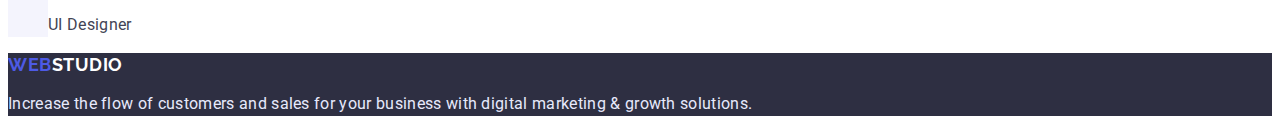
==== commit b810daed: "fixed errors 2" ====
--- a/index.html
+++ b/index.html
@@ -103,22 +103,22 @@
       <section class="section team">
         <h2 class="selection-title"> Our Team</h2>
         <ul>
-          <li>
+          <li class="partner">
             <img src="./images/foto1.jpg" width="264" alt="Mark Guerrero" />
             <h3 class="section-subtitles">Mark Guerrero</h3>
             <p class="primary-text">Product Designer</p>
           </li>
-          <li>
+          <li class="partner">
             <img src="./images/foto2.jpg" width="264" alt="Tom Ford" />
             <h3 class="section-subtitles">Tom Ford</h3>
             <p class="primary-text">Frontend Developer</p>
           </li>
-          <li>
+          <li class="partner">
             <img src="./images/foto3.jpg" width="264" alt="Camila Garcia" />
             <h3 class="section-subtitles">Camila Garcia</h3>
             <p class="primary-text">Marketing</p>
           </li>
-          <li>
+          <li class="partner">
             <img src="./images/foto4.jpg" width="264" alt="Daniel Wilson" />
             <h3 class="section-subtitles">Daniel Wilson</h3>
             <p class="primary-text">UI Designer</p>
--- a/css/styles.css
+++ b/css/styles.css
@@ -19,20 +19,14 @@
 --Subtle-Text-color: #8E8F99;
 --dark-color: #2E2F42;
 --primary-Text-color: #434455;
-
-
-
-
-
+--primary-button-color:#404BBF;
 }
 
 body{
 
     font-family: 'Roboto', sans-serif;
     background-color: var(--primary-white-color);
-    color: var(--primary-text-color);
-
-
+    color: var(--primary-Text-color);
 }
 
  /* Логотип */
@@ -66,6 +60,11 @@
 ul{
     list-style: none;
     }
+
+    a {
+        text-decoration: none;
+    }
+
   .visually-hidden {
   position: absolute;
   width: 1px;
@@ -120,7 +119,7 @@
 }
 
 .hero{
-    background-color: var(--primary-Text-color);
+    background-color: var(--dark-color);
         letter-spacing: 0.02em;
 }
 
@@ -162,7 +161,9 @@
 
     /* Our team */
 
-
+.partner{
+    background-color: var(--primary-white-color);
+}
 .team{
     background-color: var(--Light-color);
 }
@@ -191,14 +192,14 @@
 
 .button-primary:hover, 
 .button-primary:focus{
-    color: var(--Primary-Brand-color);
-    background-color: var(--Accent-color);
+    
+    background-color: var(--primary-button-color);
 } 
 
 .button-secondary{
    
     color: var(--Primary-Brand-color);
-    background-color: var(--Accent-color);
+    background-color: var(--Light-color);
 
 font-weight: 700;
 font-size: 16px;
